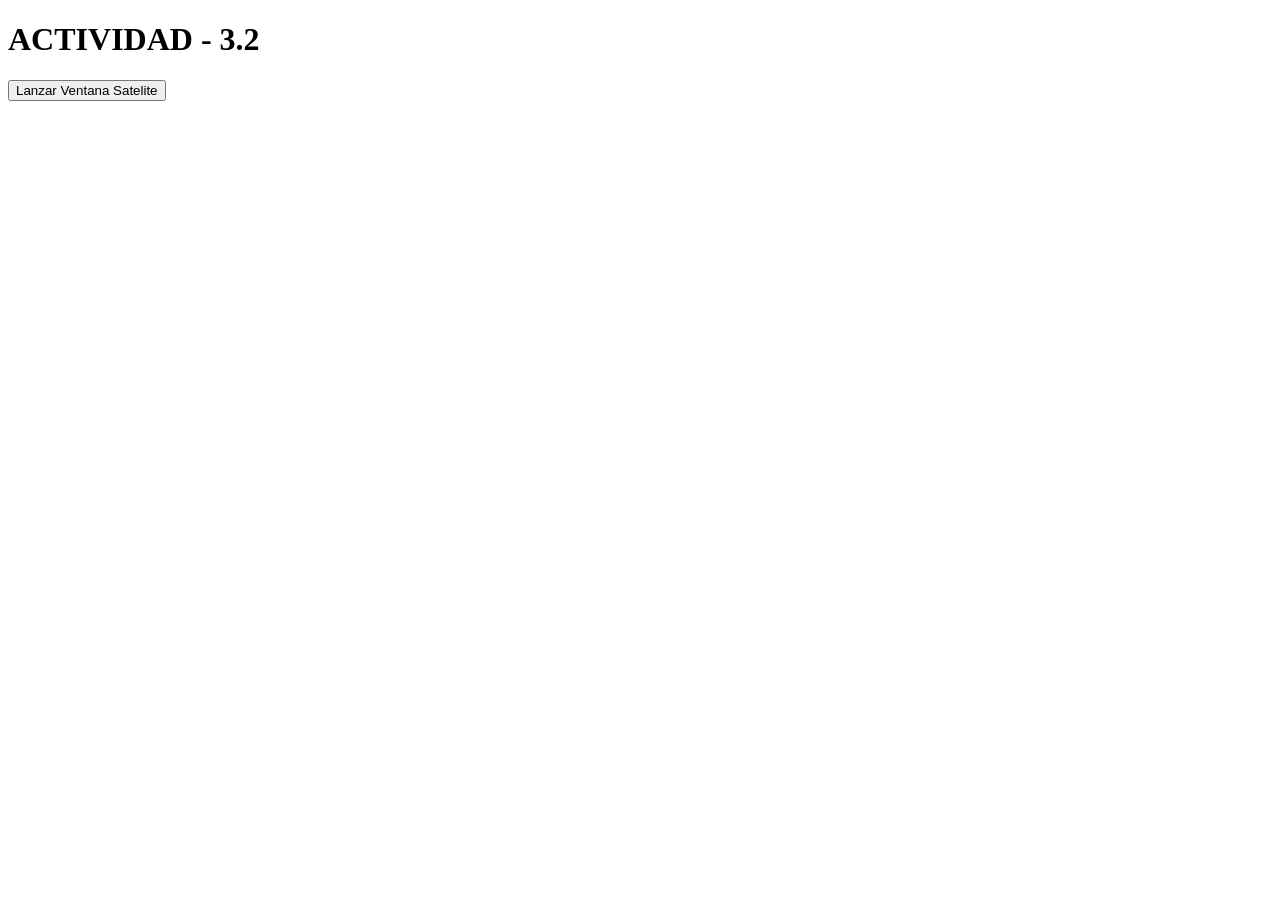
==== index.html @ fbaed053 "Analisis.md index.html, satelite.html y scirpts con cambio de repo" ====
<!doctype html>
<html lang="es">
  <head>
    <meta charset="UTF-8" />
    <meta name="viewport" content="width=device-width, initial-scale=1.0" />
    <title>ACTIVIDAD - 3.2</title>
  </head>
  <body>
    <h1>ACTIVIDAD - 3.2</h1>
    <button id="btn-lanzar-ventana" onclick="lanzarVentanaSatelite()">
      Lanzar Ventana Satelite
    </button>
  </body>
  <script src="script.js"></script>
</html>
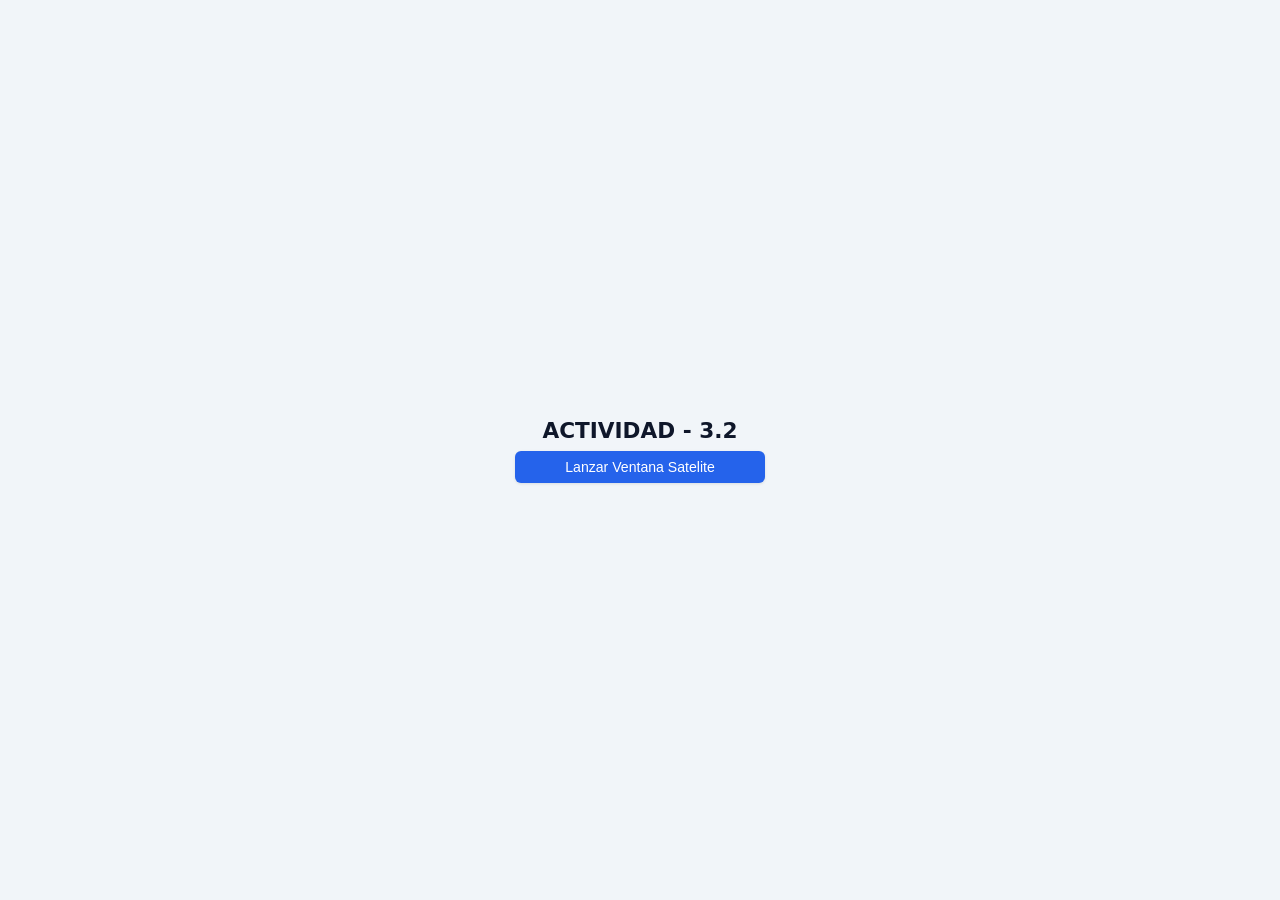
==== commit c543b3d6: "Ejercicio terminado" ====
--- a/index.html
+++ b/index.html
@@ -4,10 +4,11 @@
     <meta charset="UTF-8" />
     <meta name="viewport" content="width=device-width, initial-scale=1.0" />
     <title>ACTIVIDAD - 3.2</title>
+    <link rel="stylesheet" href="style.css" />
   </head>
   <body>
     <h1>ACTIVIDAD - 3.2</h1>
-    <button id="btn-lanzar-ventana" onclick="lanzarVentanaSatelite()">
+    <button id="btnLanzarVentana" onclick="lanzarVentanaSatelite()">
       Lanzar Ventana Satelite
     </button>
   </body>
--- a/style.css
+++ b/style.css
@@ -0,0 +1,89 @@
+
+* {
+  box-sizing: border-box;
+  margin: 0;
+  padding: 0;
+}
+
+body {
+  font-family: system-ui, -apple-system, BlinkMacSystemFont, "Segoe UI", Roboto, Oxygen, Ubuntu, Cantarell, sans-serif;
+  background-color: #f1f5f9;
+  color: #1e293b;
+  min-height: 100vh;
+  display: flex;
+  flex-direction: column;
+  justify-content: center;
+  align-items: center;
+  gap: 0.5rem;
+  padding: 1rem;
+  text-align: center;
+}
+
+/* Ocultar <br> para que el espaciado lo controle el flexbox limpiamente */
+br {
+  display: none;
+}
+
+/* Títulos */
+h1, h2 {
+  font-size: 1.35rem;
+  font-weight: 600;
+  color: #0f172a;
+}
+
+/* Mensajes y párrafos */
+p {
+  font-size: 0.88rem;
+  color: #475569;
+  max-width: 320px;
+  line-height: 1.35;
+}
+
+#bienvenida {
+  font-weight: 500;
+  color: #2563eb;
+}
+
+#aviso {
+  font-size: 0.85rem;
+  font-weight: 600;
+  color: #dc2626;
+  min-height: 1.2rem;
+}
+
+/* Botones */
+button {
+  background-color: #2563eb;
+  color: #ffffff;
+  border: none;
+  border-radius: 6px;
+  padding: 0.5rem 1rem;
+  font-size: 0.88rem;
+  font-weight: 500;
+  cursor: pointer;
+  box-shadow: 0 1px 3px rgba(0, 0, 0, 0.1);
+  transition: background-color 0.2s ease, transform 0.1s ease, box-shadow 0.2s ease;
+  width: 100%;
+  max-width: 250px;
+}
+
+button:hover {
+  background-color: #1d4ed8;
+  transform: translateY(-1px);
+  box-shadow: 0 3px 6px rgba(0, 0, 0, 0.12);
+}
+
+button:active {
+  transform: translateY(0);
+  box-shadow: 0 1px 2px rgba(0, 0, 0, 0.08);
+}
+
+/* Botón especial de autodestrucción */
+#btnAutoDestruccion {
+  background-color: #ef4444;
+}
+
+#btnAutoDestruccion:hover {
+  background-color: #dc2626;
+}
+
